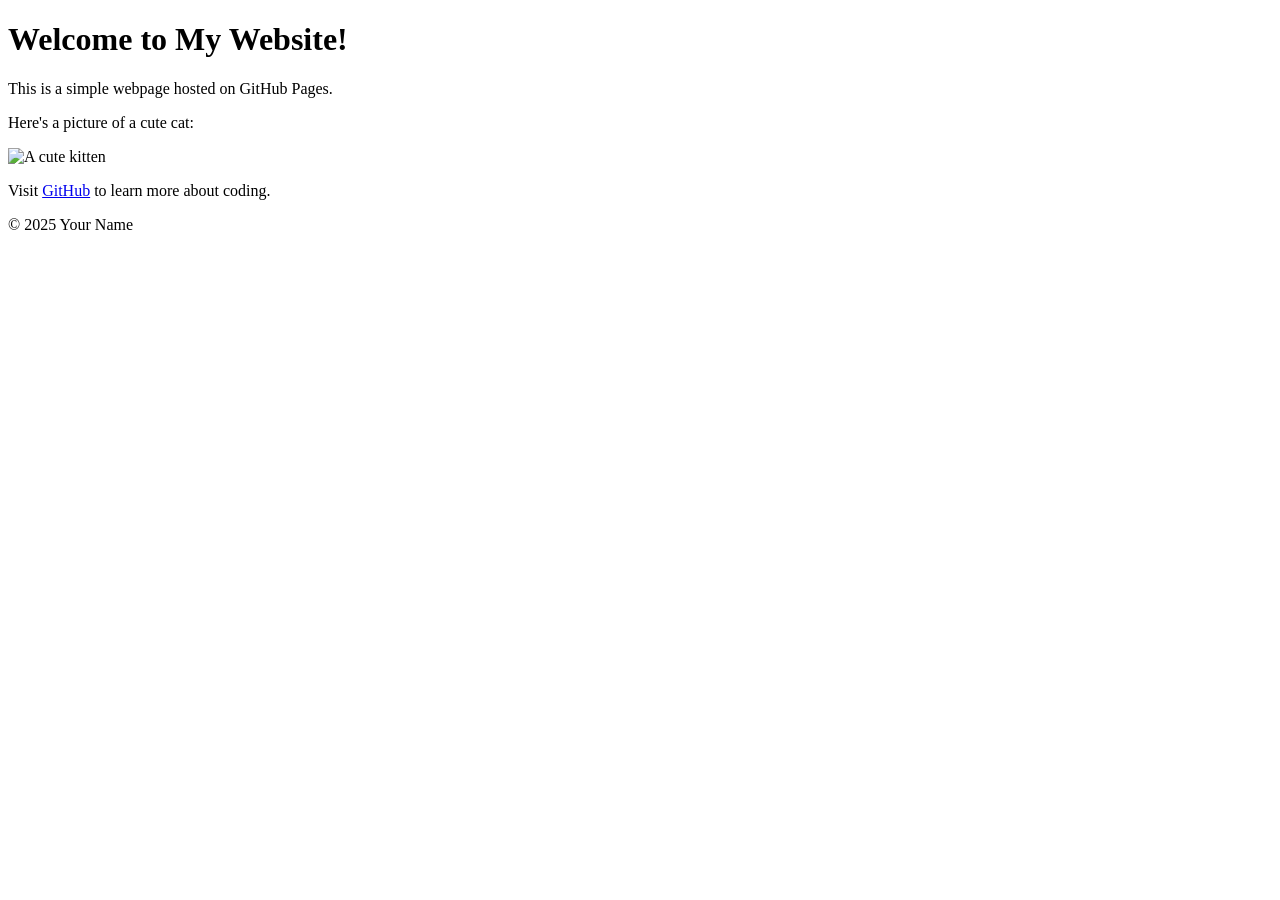
==== INDEX.HTML @ 17db04c3 "Initial commit: Added simple HTML page" ====
<!DOCTYPE html>

<html lang="en">

<head>

      <meta charset="UTF-8">

      <meta name="viewport" content="width=device-width, initial-scale=1.0">

      <title>My First GitHub Page</title>

</head>

<body>

   <header>

      <h1>Welcome to My Website!</h1>

   </header>


   <main>

      <p>This is a simple webpage hosted on GitHub Pages.</p>

      <p>Here's a picture of a cute cat:</p>

      <img src="img/Catpic.jpg" alt="A cute kitten">


<p>Visit <a href="https://github.com">GitHub</a> to learn more about coding.</p>

</main>


   <footer>

   <p>&copy; 2025 Your Name</p>

   </footer>

</body>

</html>
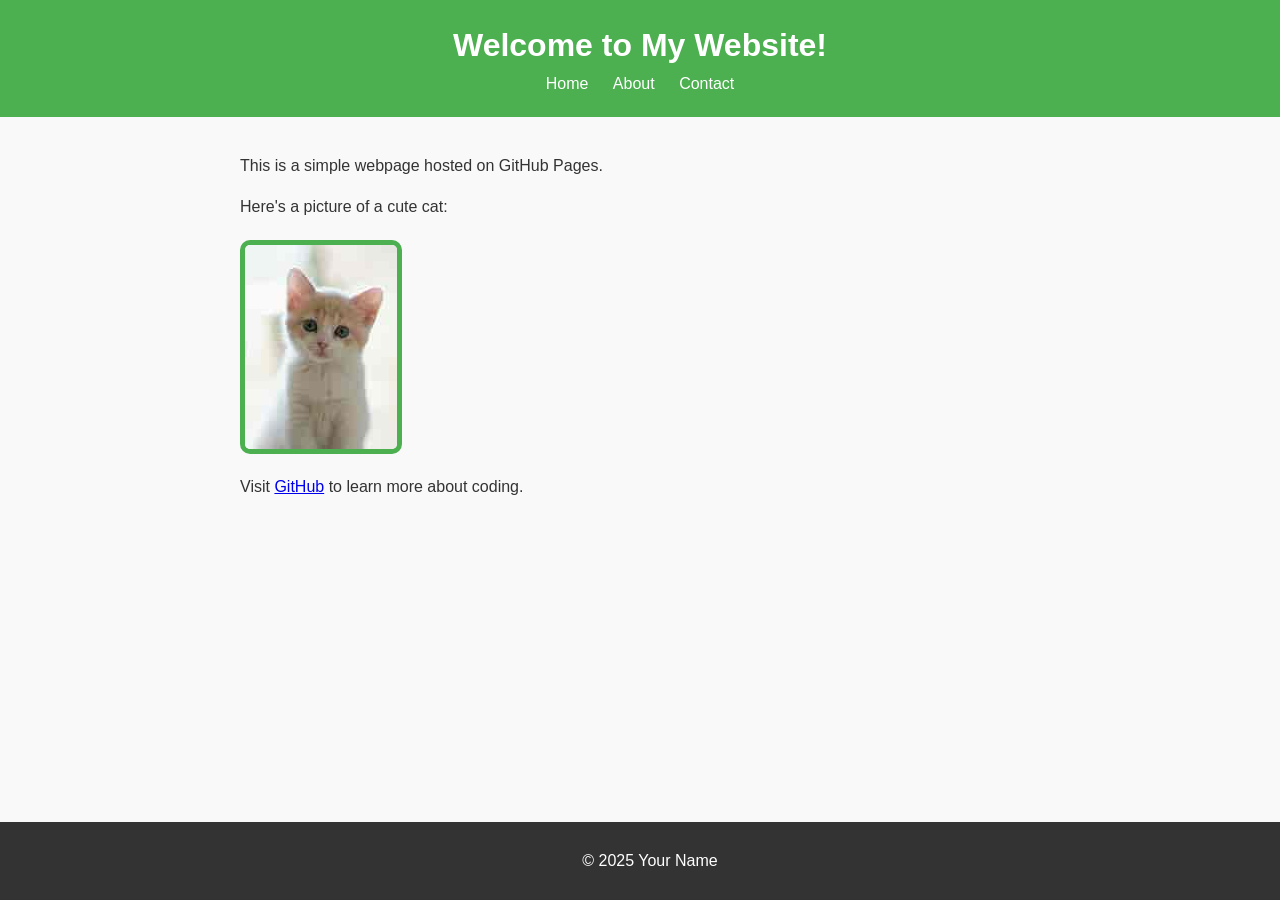
==== commit 501b7631: "Added About and Contact pages with navigation" ====
--- a/INDEX.HTML
+++ b/INDEX.HTML
@@ -9,6 +9,7 @@
       <meta name="viewport" content="width=device-width, initial-scale=1.0">
 
       <title>My First GitHub Page</title>
+	  <link rel="stylesheet" href="styles.css">	  
 
 </head>
 
@@ -17,6 +18,15 @@
    <header>
 
       <h1>Welcome to My Website!</h1>
+	   <nav> 
+
+            <a href="index.html">Home</a>  
+
+            <a href="about.html">About</a> 
+
+            <a href="contact.html">Contact</a> 
+
+        </nav> 
 
    </header>
 
@@ -27,7 +37,7 @@
 
       <p>Here's a picture of a cute cat:</p>
 
-      <img src="img/Catpic.jpg" alt="A cute kitten">
+      <img src="img/catpic.jpeg" alt="A cute kitten">
 
 
 <p>Visit <a href="https://github.com">GitHub</a> to learn more about coding.</p>
--- a/styles.css
+++ b/styles.css
@@ -0,0 +1,108 @@
+body { 
+
+    font-family: Arial, sans-serif; 
+
+    color: #333; 
+
+    background-color: #f9f9f9; 
+
+    margin: 0; 
+
+    padding: 0; 
+
+    line-height: 1.6; 
+
+} 
+header { 
+
+    background-color: #4CAF50; 
+
+    color: white; 
+
+    padding: 20px; 
+
+    text-align: center; 
+
+} 
+
+ 
+
+header h1 { 
+
+    margin: 0; 
+
+} 
+
+ 
+
+nav a { 
+
+    color: white; 
+
+    text-decoration: none; 
+
+    margin: 0 10px; 
+
+} 
+
+ 
+
+nav a:hover { 
+
+text-decoration: underline; 
+
+} 
+main { 
+
+    padding: 20px; 
+
+    max-width: 800px; 
+
+    margin: 0 auto; 
+
+} 
+
+ 
+
+main img { 
+
+    max-width: 100%; 
+
+    height: auto; 
+
+    display: block; 
+
+    margin: 20px 0; 
+
+} 
+footer { 
+
+    background-color: #333; 
+
+    color: white; 
+
+    text-align: center; 
+
+    padding: 10px; 
+
+    position: fixed; 
+
+    bottom: 0; 
+
+    width: 100%; 
+
+} 
+img { 
+
+    border: 5px solid #4CAF50; 
+
+    border-radius: 10px; 
+
+} 
+main a[href^="mailto:"] { 
+
+    color: #ff5722; 
+
+    font-weight: bold; 
+
+} 
